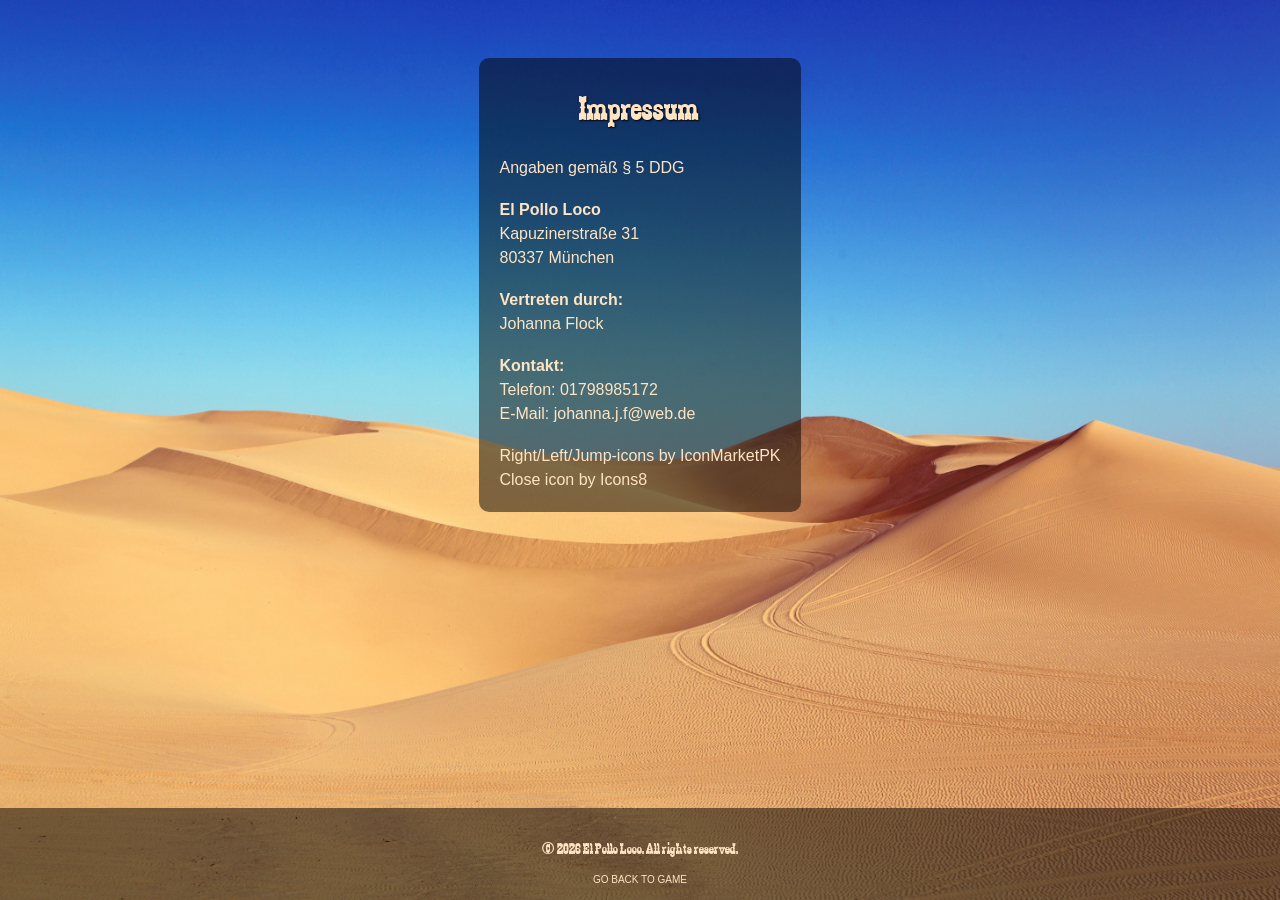
==== impressum.html @ cb5e0876 "impressum" ====
<html>
<!DOCTYPE html>
<html lang="en">

<head>
    <meta name="viewport" content="width=device-width, initial-scale=1.0">
    <title>Impressum - El Pollo Loco</title>
    <link  rel="icon" type="image/png" href="./img/3_enemies_chicken/chicken_normal/1_walk/1_w.png" width:16px;>
    <link rel="stylesheet" href="style.css">
    <script src="./js/game.js"></script>
</head>
<body class="impressum-body">
    <div class="impressum">
        <h2>Impressum</h2>
        <br> 
        <p>Angaben gemäß § 5 DDG</p>
        <br> 
        <p><strong>El Pollo Loco</strong><br>
            Kapuzinerstraße 31 <br>
            80337 München <br>
        </p>
        <br>
        <p><strong>Vertreten durch:</strong>
        <br> Johanna Flock<br>
        </p>
        <br>
        <p><strong>Kontakt:</strong> <br>
            Telefon: 01798985172<br>
            E-Mail: <a href='mailto:johanna.j.f@web.de'>johanna.j.f@web.de</a></br></p>
        <br>
        <p>Right/Left/Jump-icons <a target="_blank" href="https://www.flaticon.com/de/suche?author_id=338&style_id=&type=standard&word=pfeil">by IconMarketPK</a> <br>
        <a target="_blank" href="https://icons8.com/icon/52134/close">Close</a> icon by <a target="_blank" href="https://icons8.com">Icons8</a></p>    
    </div>
    
    <footer class="footer_style">
    <p>&copy; 2026 El Pollo Loco. All rights reserved.</p>
    <a href="index.html">GO BACK TO GAME</a>
    </footer>
</body>
</html>
---- style.css ----
@font-face {
    font-family: 'zabars';
    src: url('fonts/zabars.ttf') format('truetype');
}

canvas {
    background-color: black;
    display:block;
    margin-bottom: 200px; 
}

.footer_style {
    position: fixed;
    bottom: 0;
    width: 100%;
    background-color: rgba(0, 0, 0, 0.5); /* halbtransparentes Schwarz */
    color: bisque;
    text-align: center;
    padding: 15px 0;
    font-family: 'zabars', sans-serif;
    font-weight: 100;
}

a {
    text-decoration: none;
    color: inherit;
    font-family: 'Baloo 2', sans-serif;
    font-size: 10px;
}

h1 {
    padding-top:50px; 
    padding-bottom:20px; 
    font-size: 85px;
    font-weight: 100;
    initial-letter: 3px;
    text-shadow: 2px 2px 4px #000000;
    margin:0;
}

h2 {
    padding-top:10px; 
    padding-left:80px; 
    padding-bottom:10px; 
    font-size: 35px;
    text-shadow: 1px 1px 2px #000000;
    font-weight: 100;
    initial-letter: 3px;
    font-family: zabars, sans-serif;
    margin:0;
}

body {
    display: flex;
    flex-direction: column;
    align-items: center;
    min-height: 100vh; /* wichtig! */
    background-image: url('img/falkenpost-desert-1654439.jpg');
    background-size: cover;
    background-repeat: no-repeat;
    background-position: center;
    color: bisque;
    font-family: 'zabars', sans-serif;
}

.impressum-body {
    min-height: unset;
    display:flex; 
    flex-direction: column;   
}

.impressum {
    max-width: 600px;
    margin: 50px auto;
    padding: 20px;
    background-color: rgba(0, 0, 0, 0.5); 
    color: bisque;
    border-radius: 10px;
    font-family:'Baloo 2', sans-serif;
}

.impressum p {
    margin: 0;
    line-height: 1.5;
    font-size: 16px;
}

.impressum a {
    margin: 0;
    line-height: 1.5;
    font-size: 16px;
    text-decoration: none;
}

/* Smartphones */
@media only screen and (max-width: 740px) {
    canvas {
        width: 100%;
    }

    h1 {
        font-size: 50px; 
    }
}

/* Smartphones */ 
@media only screen and (max-height: 480px) {
    canvas {
        height: 100vh;
    }

    h1 {
        display:none; 
    }
}
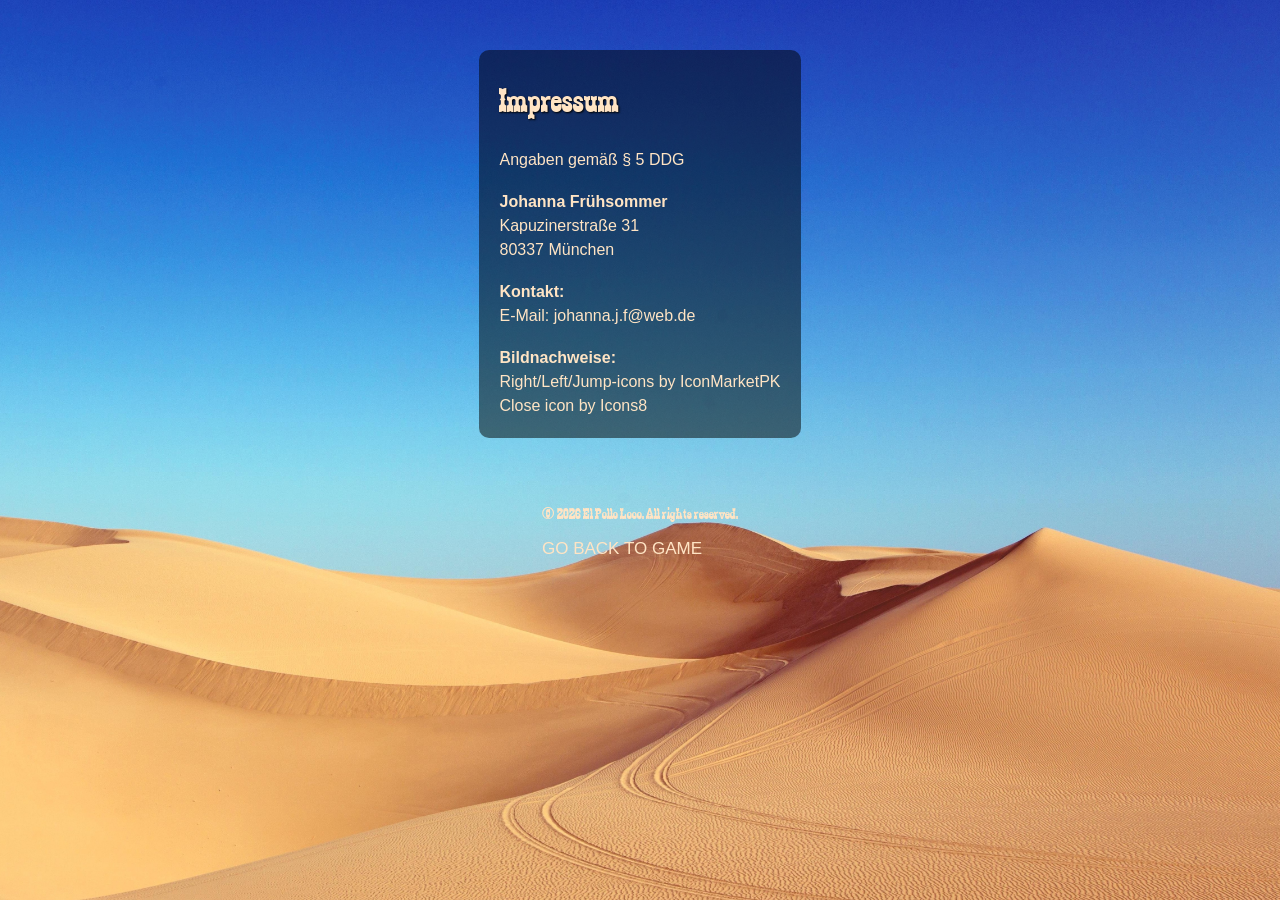
==== commit e560d6d4: "overlay impressum; ratio canvas;" ====
--- a/impressum.html
+++ b/impressum.html
@@ -15,19 +15,15 @@
         <br> 
         <p>Angaben gemäß § 5 DDG</p>
         <br> 
-        <p><strong>El Pollo Loco</strong><br>
+        <p><strong>Johanna Frühsommer</strong><br>
             Kapuzinerstraße 31 <br>
             80337 München <br>
         </p>
         <br>
-        <p><strong>Vertreten durch:</strong>
-        <br> Johanna Flock<br>
-        </p>
-        <br>
         <p><strong>Kontakt:</strong> <br>
-            Telefon: 01798985172<br>
             E-Mail: <a href='mailto:johanna.j.f@web.de'>johanna.j.f@web.de</a></br></p>
         <br>
+        <p><strong>Bildnachweise:</strong><br>
         <p>Right/Left/Jump-icons <a target="_blank" href="https://www.flaticon.com/de/suche?author_id=338&style_id=&type=standard&word=pfeil">by IconMarketPK</a> <br>
         <a target="_blank" href="https://icons8.com/icon/52134/close">Close</a> icon by <a target="_blank" href="https://icons8.com">Icons8</a></p>    
     </div>
--- a/style.css
+++ b/style.css
@@ -3,29 +3,27 @@
     src: url('fonts/zabars.ttf') format('truetype');
 }
 
-canvas {
-    background-color: black;
-    display:block;
-    margin-bottom: 200px; 
-}
-
-.footer_style {
-    position: fixed;
-    bottom: 0;
+body {
+    display: flex;
+    flex-direction: column;
+    align-items: center;
+    min-height: 100vh; /* wichtig! */
+    background-image: url('img/formatänderung.jpg');
+    background-size: cover;
+    background-repeat: no-repeat;
+    background-position: center;
+    color: bisque;
+    font-family: 'zabars', sans-serif;
+    margin: 0;
+    box-sizing: border-box;
+}
+
+
+.headline {
+    display: flex;
+    justify-content: center;
     width: 100%;
-    background-color: rgba(0, 0, 0, 0.5); /* halbtransparentes Schwarz */
-    color: bisque;
-    text-align: center;
-    padding: 15px 0;
-    font-family: 'zabars', sans-serif;
-    font-weight: 100;
-}
-
-a {
-    text-decoration: none;
-    color: inherit;
-    font-family: 'Baloo 2', sans-serif;
-    font-size: 10px;
+    height: 150px;
 }
 
 h1 {
@@ -40,7 +38,6 @@
 
 h2 {
     padding-top:10px; 
-    padding-left:80px; 
     padding-bottom:10px; 
     font-size: 35px;
     text-shadow: 1px 1px 2px #000000;
@@ -50,23 +47,161 @@
     margin:0;
 }
 
-body {
+canvas {
+    background-color: black;
+    display: block;
+}
+
+#canvas_wrapper {
+    position: relative;
+    display: inline-block;
+}
+
+.game_description {
+    display: flex;
+    justify-content: center;
+    gap: 20px;
+    margin-bottom: 20px;
+    margin-top: 35px;
+    height: 60px;
+    
+}
+
+.game_description img {
+    width: 60px;
+    height: 60px;
+    cursor: pointer;
+}   
+
+.overlay {
+    position: fixed;
+    inset: 0;
+    background: rgba(0,0,0,0.5);
+    display: flex;
+    justify-content: center;
+    /* align-items: center; */
+    z-index: 999;
+    padding-right: 50px;
+    padding-left: 50px;
+    padding-top: 50px;
+    padding-bottom: 300px;
+}
+
+.modal_game_description {
+    background-color:rgba(255, 228, 196, 0.9);
+    padding: 30px;
+    border-radius: 12px;
+    color:bisque;
+}
+
+.modal_game_description h2 {
+    text-shadow: 4px 3px 16px #000000;
+  
+}
+
+.modal_game_description li {
+    margin-top: 0;
+    margin-bottom: 10px;
+    font-family: 'Baloo 2', sans-serif;
+    color: black;
+    font-size: 18px;
+}
+
+.modal_impressum {
+    background-color: rgba(255, 228, 196, 0.9);
+    padding: 30px;
+    border-radius: 12px;
+    color: bisque;
+    width: 90%;
+    max-width: 800px;
+    max-height: 90vh;
+    overflow-y: auto;
+    box-sizing: border-box;
+}
+
+#impressum_btn {
+    background-color: #2c5f8a;
+    color: bisque;
+    border: none;
+    border: 2px solid #8fd3ff;
+    border-radius: 8px;
+    padding: 10px 24px;
+    font-family: 'zabars', sans-serif;
+    font-size: 20px;
+    letter-spacing: 2px;
+    cursor: pointer;
+    transition: background-color 0.2s ease,
+                transform 0.2s ease;
+}
+
+#impressum_btn:hover {
+    background-color: #3b79ad;
+    transform: translateY(-2px);
+}
+
+#impressum_btn:active {
+    transform: translateY(0);
+}
+
+#game_container {
+    position: relative;
     display: flex;
     flex-direction: column;
     align-items: center;
-    min-height: 100vh; /* wichtig! */
-    background-image: url('img/falkenpost-desert-1654439.jpg');
-    background-size: cover;
-    background-repeat: no-repeat;
-    background-position: center;
-    color: bisque;
-    font-family: 'zabars', sans-serif;
-}
-
-.impressum-body {
-    min-height: unset;
-    display:flex; 
-    flex-direction: column;   
+    width: 100%; 
+    box-sizing: border-box;
+}
+
+#game_container:fullscreen {
+    width: 100vw;
+    height: 100vh;
+    display: flex;
+    justify-content: center;
+    align-items: center;
+    background: black;
+}
+
+#game_container:fullscreen canvas {
+    width: 100%;
+    height: auto;
+    max-width: 100vw;
+    max-height: 100vh;
+}
+
+#fullscreen_btn {
+    position: absolute;
+    bottom: 27px;
+    right: 6px;
+    width: 32px;
+    height: 32px;
+    cursor: pointer;
+    z-index: 100;
+}
+
+#fullscreen_btn {
+    opacity: 0;
+    transition: opacity 0.2s ease;
+}
+
+#mute_btn_desktop {
+    position: absolute;
+    top: 5px;
+    right: 10px;
+    width: 32px;
+    height: 32px;
+    cursor: pointer;
+    z-index: 100;
+}
+
+#game_container:hover #fullscreen_btn {
+    opacity: 1;
+}
+
+a {
+    text-decoration: none;
+    color: inherit;
+    font-family: 'Baloo 2', sans-serif;
+    font-size: 17px;
 }
 
 .impressum {
@@ -92,6 +227,42 @@
     text-decoration: none;
 }
 
+.rotate_overlay {
+    position: fixed;
+    inset: 0;
+    background: black;
+    color: bisque;
+    font-family: 'Baloo 2', sans-serif;
+    display: flex;
+    justify-content: center;
+    align-items: center;
+    font-size: 24px;
+    z-index: 999999;
+}
+
+.rotate_overlay_gameplay {
+    position: absolute;
+    inset: 0;
+    display: flex;
+    justify-content: center;
+    align-items: center;
+    background: rgba(0, 0, 0, 0.92);
+    color: bisque;
+    font-family: 'Baloo 2', sans-serif;
+    font-size: 32px;
+    text-align: center;
+    z-index: 999999;
+    padding: 24px;
+}
+
+.d_none {
+    display: none !important;
+}
+
+.no_scroll {
+    overflow: hidden;
+}
+
 /* Smartphones */
 @media only screen and (max-width: 740px) {
     canvas {
@@ -112,4 +283,4 @@
     h1 {
         display:none; 
     }
-}+}
